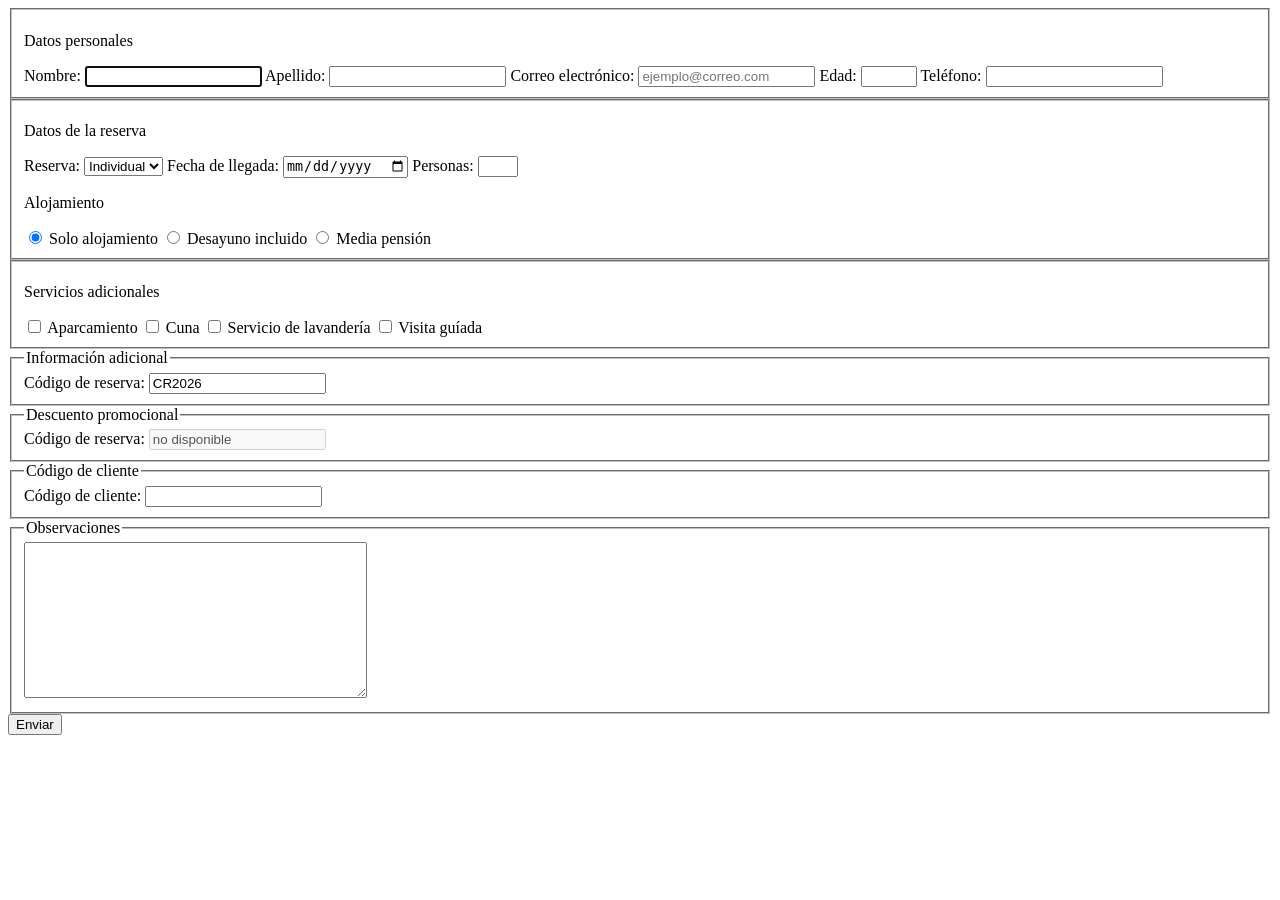
==== ejercicio2.html @ 503d298b "modificaciones" ====
<!DOCTYPE html>
<html lang="en">

<head>
    <meta charset="UTF-8">
    <meta name="viewport" content="width=device-width, initial-scale=1.0">
    <title>Document</title>
</head>

<body>

    <form action="https://httpbin.org/get" method="get">


        <fieldset>
            <p>Datos personales</p>

            <label for="nombre">Nombre:</label>
            <input type="text" id="nombre" name="nombre" minlength="3" autofocus>

            <label for="apellido">Apellido:</label>
            <input type="text" id="Edad" name="apellido">

            <label for="correo">Correo electrónico:</label>
            <input type="email" id="correo" name="correo" placeholder="ejemplo@correo.com">

            <label for="edad">Edad:</label>
            <input type="number" id="Edad" name="edad" min="18" max="100">

            <label for="telefono">Teléfono:</label>
            <input type="text" id="telefono" name="Teléfono">

        </fieldset>


        <fieldset>

            <p>Datos de la reserva</p>

            <label for="reserva">Reserva:</label>

            <select id="reserva" name="reserva">
                <option value="individual">Individual</option>
                <option value="doble">Doble</option>
                <option value="familiar">Familiar</option>

            </select>


            <label for="fecha de llegada">Fecha de llegada:</label>
            <input type="date" id="fecha de llegada" name="fecha de llegada">

            <label for="personas">Personas:</label>
            <input type="number" id="personas" name="personas" min="1" max="6">



            <P>Alojamiento</P>
            <input type="radio" id="Solo alojamiento" name="alojamiento" value="solo alojamiento" checked>
            <label for="Solo alojamiento">Solo alojamiento</label>

            <input type="radio" id="Desayuno incluido" name="alojamiento" value="Desayuno incluido">
            <label for="Desayuno incluido">Desayuno incluido</label>

            <input type="radio" id="Media pension" name="alojamiento" value="Media pension">
            <label for="Media pension">Media pensión</label>


        </fieldset>

        <fieldset>

            <p>Servicios adicionales</p>

            <input type="checkbox" id="Aparcamiento" name="option" value="Aparcamiento">
            <label for="Aparcamiento">Aparcamiento</label>

            <input type="checkbox" id="Cuna" name="option" value="Cuna">
            <label for="Cuna">Cuna</label>

            <input type="checkbox" id="Servicio de lavandería" name="option" value="Servicio de lavanderia">
            <label for="Servicio de lavanderia">Servicio de lavandería</label>

            <input type="checkbox" id="Visita guiada" name="option" value="Visita guiada">
            <label for="Visita guiada">Visita guíada</label>


        </fieldset>


        <fieldset>
            <legend>Información adicional</legend>
            <label for="codigo">Código de reserva:</label>
            <input type="text" id="codigo" name="codigo" value="CR2026" readonly required>
        </fieldset>

 <fieldset>
            <legend>Descuento promocional</legend>
            <label for="codigo">Código de reserva:</label>
            <input type="text" id="codigo" name="codigo" value="no disponible" disabled>
        </fieldset>

        <fieldset>
            <legend>Código de cliente</legend>

                <label for="codigo">Código de cliente:</label>
            <input type="text" id="codigo" name="Codigo">
           
        </fieldset>


        <fieldset>
            <legend>Observaciones</legend>

            <textarea id="Mensaje" name="Mensaje" rows="10" cols="40"></textarea>

        </fieldset>




        <button type="submit">Enviar</button>
    </form>


</body>

</html>
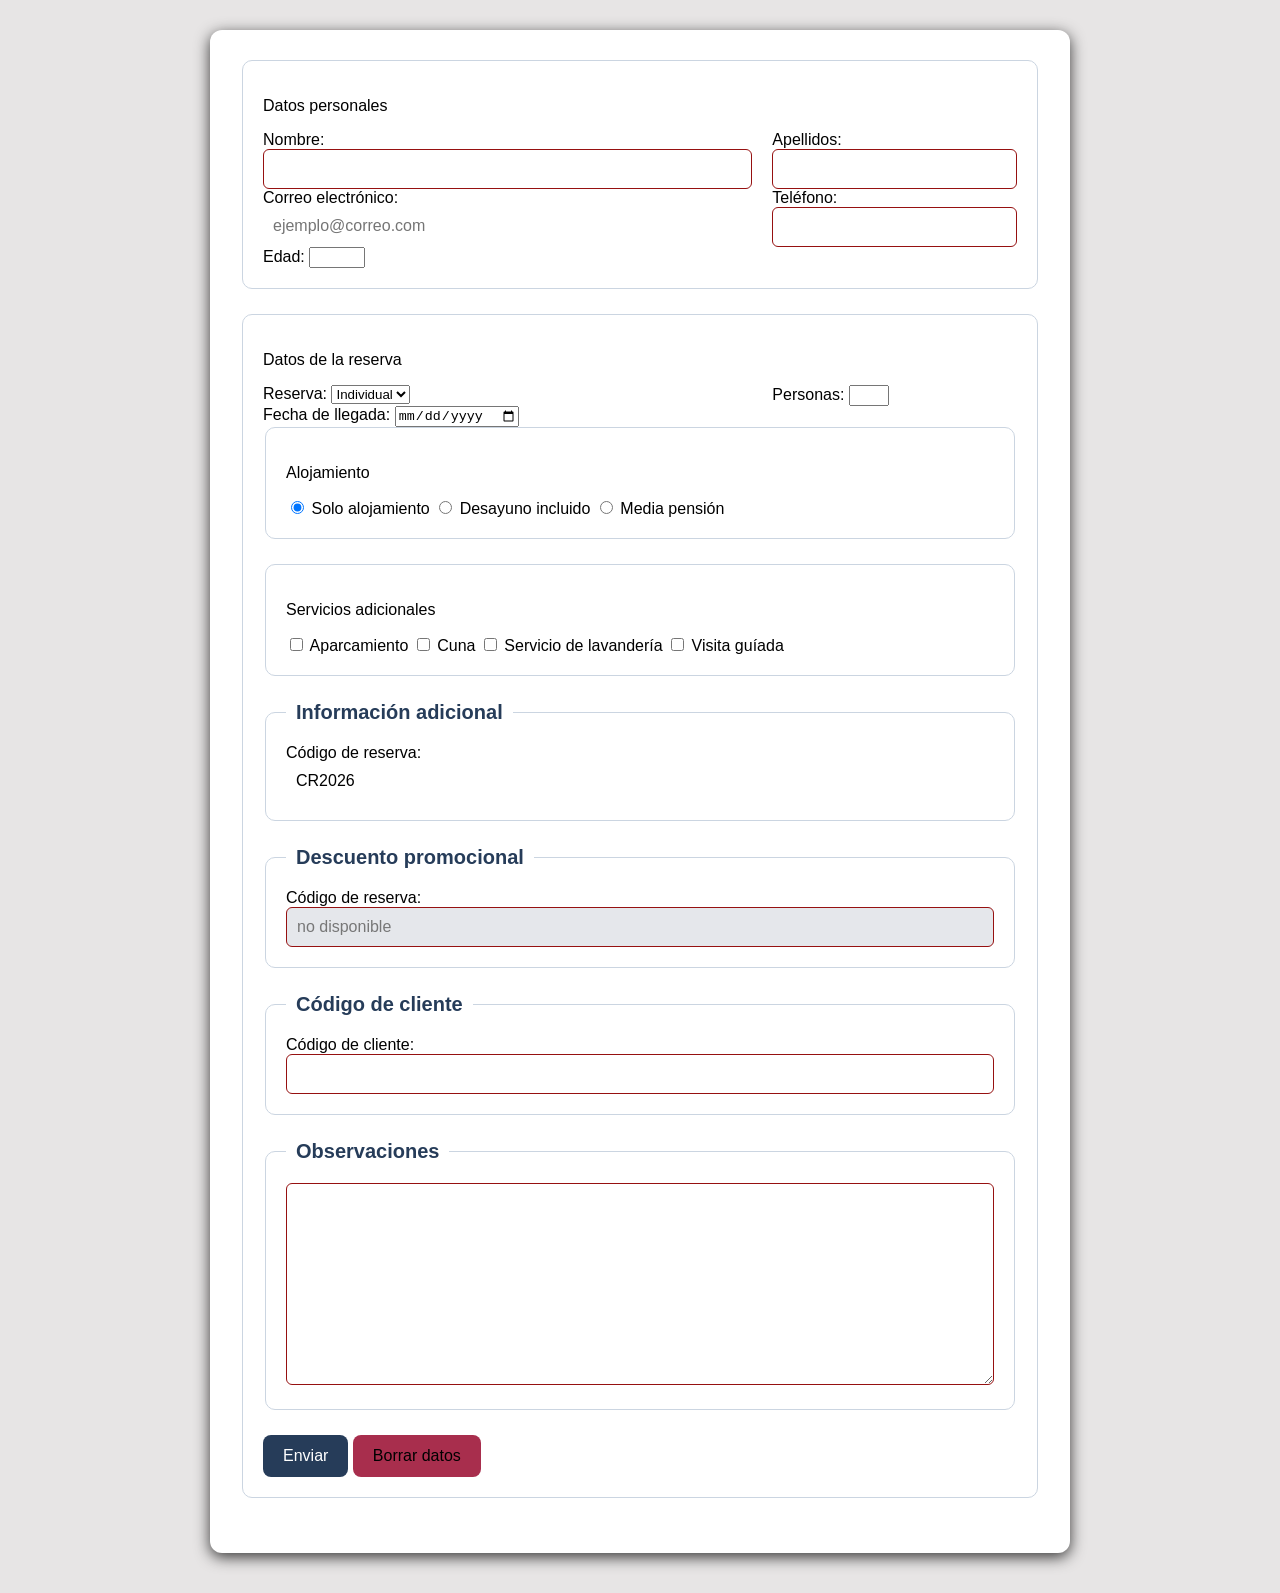
==== commit bf5ac4d5: "modificaciones" ====
--- a/ejercicio2.html
+++ b/ejercicio2.html
@@ -5,6 +5,8 @@
     <meta charset="UTF-8">
     <meta name="viewport" content="width=device-width, initial-scale=1.0">
     <title>Document</title>
+
+    <link rel="stylesheet" href="style.css">
 </head>
 
 <body>
@@ -15,20 +17,45 @@
         <fieldset>
             <p>Datos personales</p>
 
-            <label for="nombre">Nombre:</label>
+            <!-- <label for="nombre">Nombre:</label>
             <input type="text" id="nombre" name="nombre" minlength="3" autofocus>
 
             <label for="apellido">Apellido:</label>
-            <input type="text" id="Edad" name="apellido">
+            <input type="text" id="Edad" name="apellido">-->
 
-            <label for="correo">Correo electrónico:</label>
-            <input type="email" id="correo" name="correo" placeholder="ejemplo@correo.com">
+            <div class="fila">
+
+                <div class="campo">
+                    <label for="nombre">Nombre:</label>
+                    <input type="text" id="nombre" name="nombre">
+                </div>
+
+                <div class="campo">
+                    <label for="apellidos">Apellidos:</label>
+                    <input type="text" id="apellidos" name="apellidos">
+                </div>
+
+            </div>
+
+            <div class="fila">
+
+                <div class="campo">
+
+                    <label for="correo">Correo electrónico:</label>
+                    <input type="email" id="correo" name="correo" placeholder="ejemplo@correo.com" required>
+
+                </div>
+                <div class="campo">
+                    <label for="telefono">Teléfono:</label>
+                    <input type="text" id="telefono" name="Teléfono">
+                </div>
+            </div>
+
+
 
             <label for="edad">Edad:</label>
             <input type="number" id="Edad" name="edad" min="18" max="100">
 
-            <label for="telefono">Teléfono:</label>
-            <input type="text" id="telefono" name="Teléfono">
 
         </fieldset>
 
@@ -37,89 +64,98 @@
 
             <p>Datos de la reserva</p>
 
-            <label for="reserva">Reserva:</label>
+            <div class="fila">
+                <div class="campo">
+                    <label for="reserva">Reserva:</label>
 
-            <select id="reserva" name="reserva">
-                <option value="individual">Individual</option>
-                <option value="doble">Doble</option>
-                <option value="familiar">Familiar</option>
+                    <select id="reserva" name="reserva">
+                        <option value="individual">Individual</option>
+                        <option value="doble">Doble</option>
+                        <option value="familiar">Familiar</option>
 
-            </select>
+                    </select>
+                </div>
 
+                <div class="campo">
+                    <label for="personas">Personas:</label>
+                    <input type="number" id="personas" name="personas" min="1" max="6">
+                </div>
+            </div>
 
             <label for="fecha de llegada">Fecha de llegada:</label>
             <input type="date" id="fecha de llegada" name="fecha de llegada">
 
-            <label for="personas">Personas:</label>
-            <input type="number" id="personas" name="personas" min="1" max="6">
 
 
 
-            <P>Alojamiento</P>
-            <input type="radio" id="Solo alojamiento" name="alojamiento" value="solo alojamiento" checked>
-            <label for="Solo alojamiento">Solo alojamiento</label>
+            <fieldset>
+                <P>Alojamiento</P>
+                <input type="radio" id="Solo alojamiento" name="alojamiento" value="solo alojamiento" checked>
+                <label for="Solo alojamiento">Solo alojamiento</label>
 
-            <input type="radio" id="Desayuno incluido" name="alojamiento" value="Desayuno incluido">
-            <label for="Desayuno incluido">Desayuno incluido</label>
+                <input type="radio" id="Desayuno incluido" name="alojamiento" value="Desayuno incluido">
+                <label for="Desayuno incluido">Desayuno incluido</label>
 
-            <input type="radio" id="Media pension" name="alojamiento" value="Media pension">
-            <label for="Media pension">Media pensión</label>
+                <input type="radio" id="Media pension" name="alojamiento" value="Media pension">
+                <label for="Media pension">Media pensión</label>
 
 
-        </fieldset>
+            </fieldset>
 
-        <fieldset>
+            <fieldset>
 
-            <p>Servicios adicionales</p>
+                <p>Servicios adicionales</p>
 
-            <input type="checkbox" id="Aparcamiento" name="option" value="Aparcamiento">
-            <label for="Aparcamiento">Aparcamiento</label>
+                <input type="checkbox" id="Aparcamiento" name="option" value="Aparcamiento">
+                <label for="Aparcamiento">Aparcamiento</label>
 
-            <input type="checkbox" id="Cuna" name="option" value="Cuna">
-            <label for="Cuna">Cuna</label>
+                <input type="checkbox" id="Cuna" name="option" value="Cuna">
+                <label for="Cuna">Cuna</label>
 
-            <input type="checkbox" id="Servicio de lavandería" name="option" value="Servicio de lavanderia">
-            <label for="Servicio de lavanderia">Servicio de lavandería</label>
+                <input type="checkbox" id="Servicio de lavandería" name="option" value="Servicio de lavanderia">
+                <label for="Servicio de lavanderia">Servicio de lavandería</label>
 
-            <input type="checkbox" id="Visita guiada" name="option" value="Visita guiada">
-            <label for="Visita guiada">Visita guíada</label>
+                <input type="checkbox" id="Visita guiada" name="option" value="Visita guiada">
+                <label for="Visita guiada">Visita guíada</label>
 
 
-        </fieldset>
+            </fieldset>
 
 
-        <fieldset>
-            <legend>Información adicional</legend>
-            <label for="codigo">Código de reserva:</label>
-            <input type="text" id="codigo" name="codigo" value="CR2026" readonly required>
-        </fieldset>
+            <fieldset>
+                <legend>Información adicional</legend>
+                <label for="codigo">Código de reserva:</label>
+                <input type="text" id="codigo" name="codigo" value="CR2026" readonly required>
+            </fieldset>
 
- <fieldset>
-            <legend>Descuento promocional</legend>
-            <label for="codigo">Código de reserva:</label>
-            <input type="text" id="codigo" name="codigo" value="no disponible" disabled>
-        </fieldset>
+            <fieldset>
+                <legend>Descuento promocional</legend>
+                <label for="codigo">Código de reserva:</label>
+                <input type="text" id="codigo" name="codigo" value="no disponible" disabled>
+            </fieldset>
 
-        <fieldset>
-            <legend>Código de cliente</legend>
+            <fieldset>
+                <legend>Código de cliente</legend>
 
                 <label for="codigo">Código de cliente:</label>
-            <input type="text" id="codigo" name="Codigo">
-           
-        </fieldset>
+                <input type="text" id="codigo" name="Codigo">
+
+            </fieldset>
 
 
-        <fieldset>
-            <legend>Observaciones</legend>
+            <fieldset>
+                <legend>Observaciones</legend>
 
-            <textarea id="Mensaje" name="Mensaje" rows="10" cols="40"></textarea>
+                <textarea id="Mensaje" name="Mensaje" rows="10" cols="40"></textarea>
 
-        </fieldset>
+            </fieldset>
 
 
 
 
-        <button type="submit">Enviar</button>
+            <button type="submit" class="enviar">Enviar</button>
+
+        <button type="reset" class="borrar">Borrar datos</button>
     </form>
 
 
--- a/style.css
+++ b/style.css
@@ -0,0 +1,116 @@
+@font-face {
+    font-family: montserrat;
+    src: url(Montserrat-Italic-VariableFont_wght.ttf);
+}
+
+body {
+    background-color: rgb(231, 229, 229);
+    font-family: Arial, Helvetica, sans-serif
+}
+
+select {
+    font-family: Arial, Helvetica, sans-serif
+}
+
+form {
+    max-width: 800px;
+    margin: 30px auto;
+    padding: 30px;
+    background-color: white;
+    border-radius: 12px;
+    box-shadow: 0 4px 15px rgba(0, 0, 0, 0.767)
+}
+
+input[type="text"] {
+    width: 100%;
+    padding: 10px;
+    border: 1px solid #961111;
+    border-radius: 6px;
+    font-size: 16px;
+    box-sizing: border-box;
+}
+
+input[type="email"] {
+    width: 100%;
+    padding: 10px;
+    border: 1px solid #2a3de0;
+    border-radius: 6px;
+    font-size: 16px;
+    box-sizing: border-box;
+}
+
+input:focus {
+    background-color: rgb(173, 206, 255);
+}
+
+select:focus textarea:focus {
+    border-color: #1976a3;
+    outline: 2px solid #b8dcef;
+}
+
+input:disabled {
+    background-color: #e5e7eb;
+    color: #777;
+    cursor: not-allowed;
+}
+
+input:required {
+    border: 5px;
+    border-color: #961111;
+}
+
+input:required:valid {
+    border-color: green;
+}
+
+input:required:invalid {
+    border-color: #961111;
+}
+
+
+
+textarea {
+    width: 100%;
+    padding: 10px;
+    border: 1px solid #961111;
+    border-radius: 6px;
+    font-size: 16px;
+    box-sizing: border-box;
+}
+
+.fila {
+    display: grid;
+    grid-template-columns: 2fr 1fr;
+    gap: 20px;
+}
+
+fieldset {
+    border: 1px solid #cbd5e1;
+    border-radius: 10px;
+    padding: 20px;
+    margin-bottom: 25px;
+}
+
+legend {
+    font-size: 20px;
+    font-weight: bold;
+    color: #263c59;
+    padding: 0 10px;
+}
+
+button {
+    padding: 12px 20px;
+    border: none;
+    border-radius: 8px;
+    cursor: pointer;
+    font-size: 16px;
+    transition: background-color 0.3 ease;
+}
+
+.enviar {background-color: #263c59; color: white;}
+
+.borrar {background-color: #a82e4d;}
+
+.enviar:hover {background-color: #1976a3;}
+
+.borrar:hover {background-color: #e41717;}
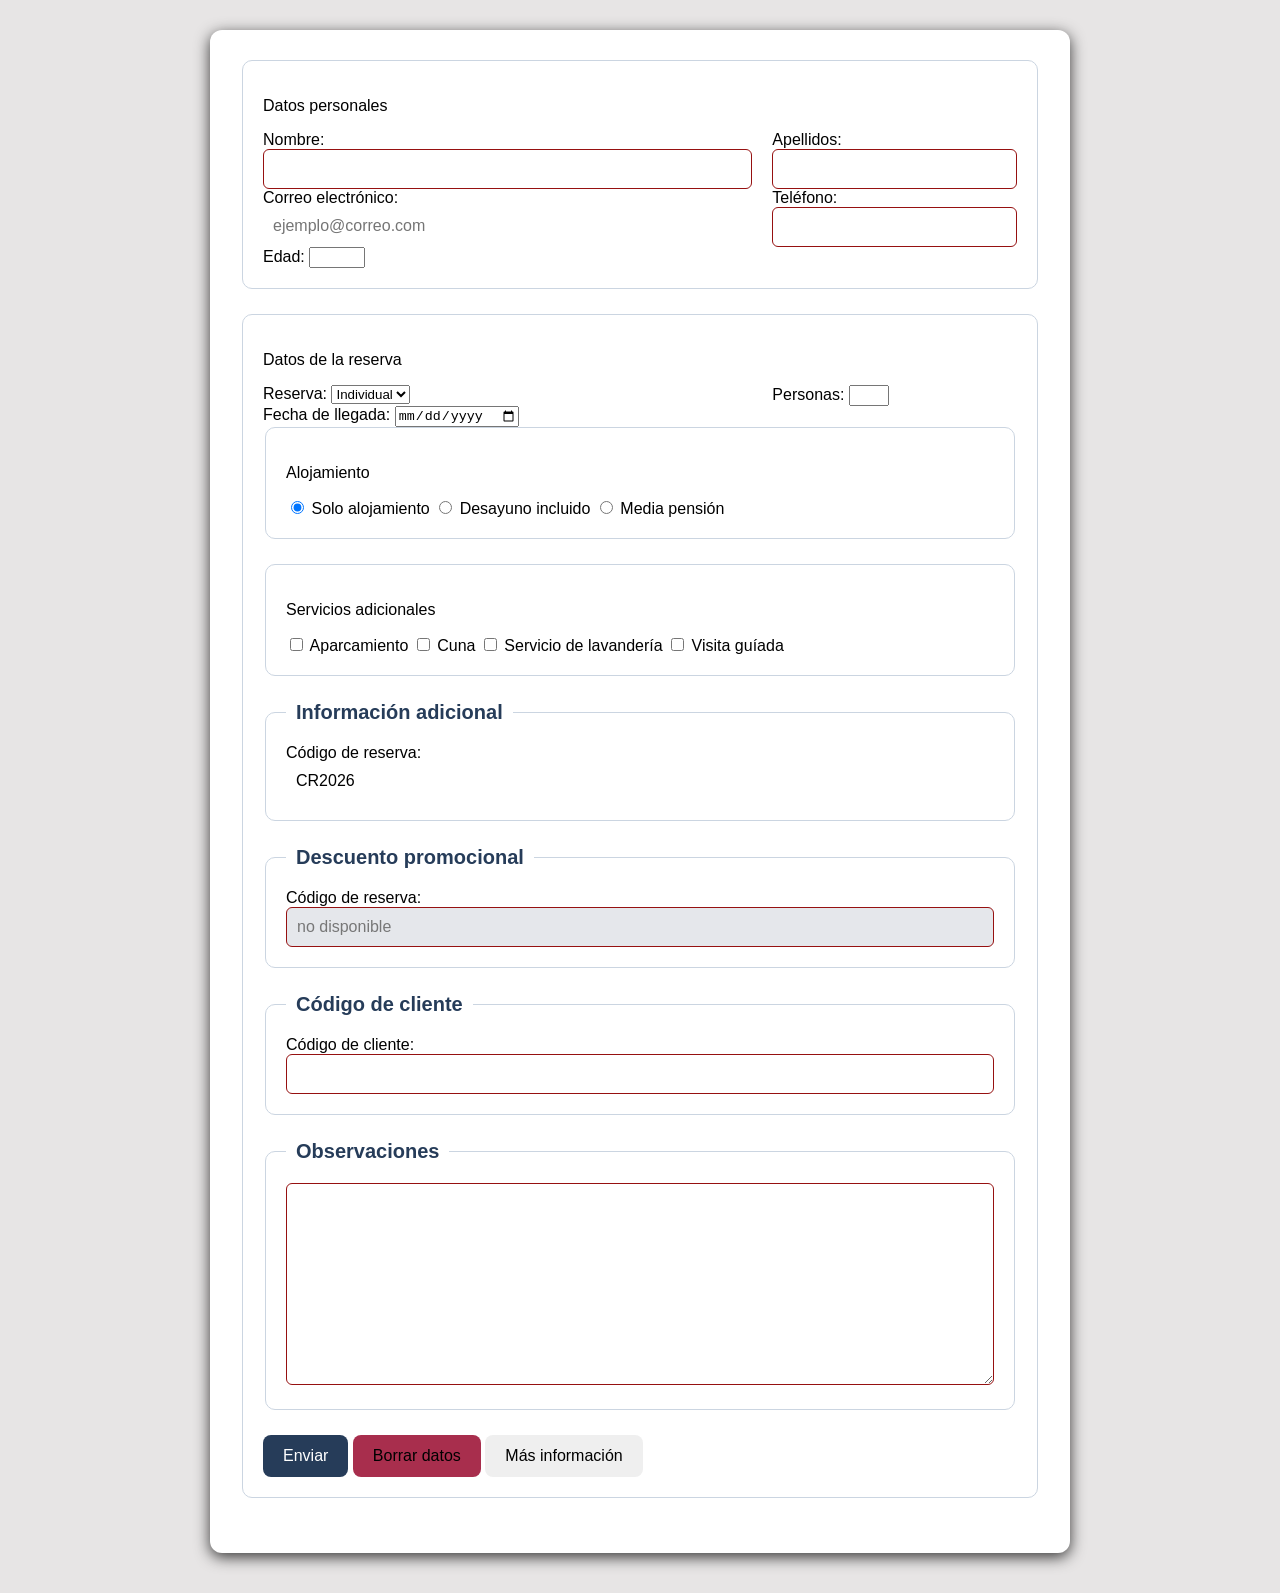
==== commit 9f979b20: "modificaciones" ====
--- a/ejercicio2.html
+++ b/ejercicio2.html
@@ -155,7 +155,19 @@
 
             <button type="submit" class="enviar">Enviar</button>
 
-        <button type="reset" class="borrar">Borrar datos</button>
+            <button type="reset" class="borrar">Borrar datos</button>
+            <button type="button" popovertarget="informacion">Más información</button>
+
+            <div id="informacion" popover>
+                <h1>Nuestro alojamiento</h1>
+                <h3>Dirección</h3>
+                
+
+
+                <p>Calle Baritono Aguilar 1</p>
+                <button type="button" popovertarget="informacion" popovertargetaction="hide">Cerrar</button>
+            </div>
+
     </form>
 
 
--- a/style.css
+++ b/style.css
@@ -107,10 +107,37 @@
     transition: background-color 0.3 ease;
 }
 
-.enviar {background-color: #263c59; color: white;}
+.enviar {
+    background-color: #263c59;
+    color: white;
+}
 
-.borrar {background-color: #a82e4d;}
+.borrar {
+    background-color: #a82e4d;
+}
 
-.enviar:hover {background-color: #1976a3;}
+.enviar:hover {
+    background-color: #1976a3;
+}
 
-.borrar:hover {background-color: #e41717;}+.borrar:hover {
+    background-color: #e41717;
+}
+
+[popover] {
+    width: 400px;
+    padding: 25px;
+    background-color: white;
+    border: none;
+    border-radius: 12px;
+    box-shadow: 0 5px 20px rgba(0, 0, 0, 0.3);
+}
+
+[popover]::backdrop {
+    background-color: rgba(0, 0, 0, 0.5);
+}
+
+[popover]::backdrop {
+      backdrop-filter: blur(4px)} 
+
+
